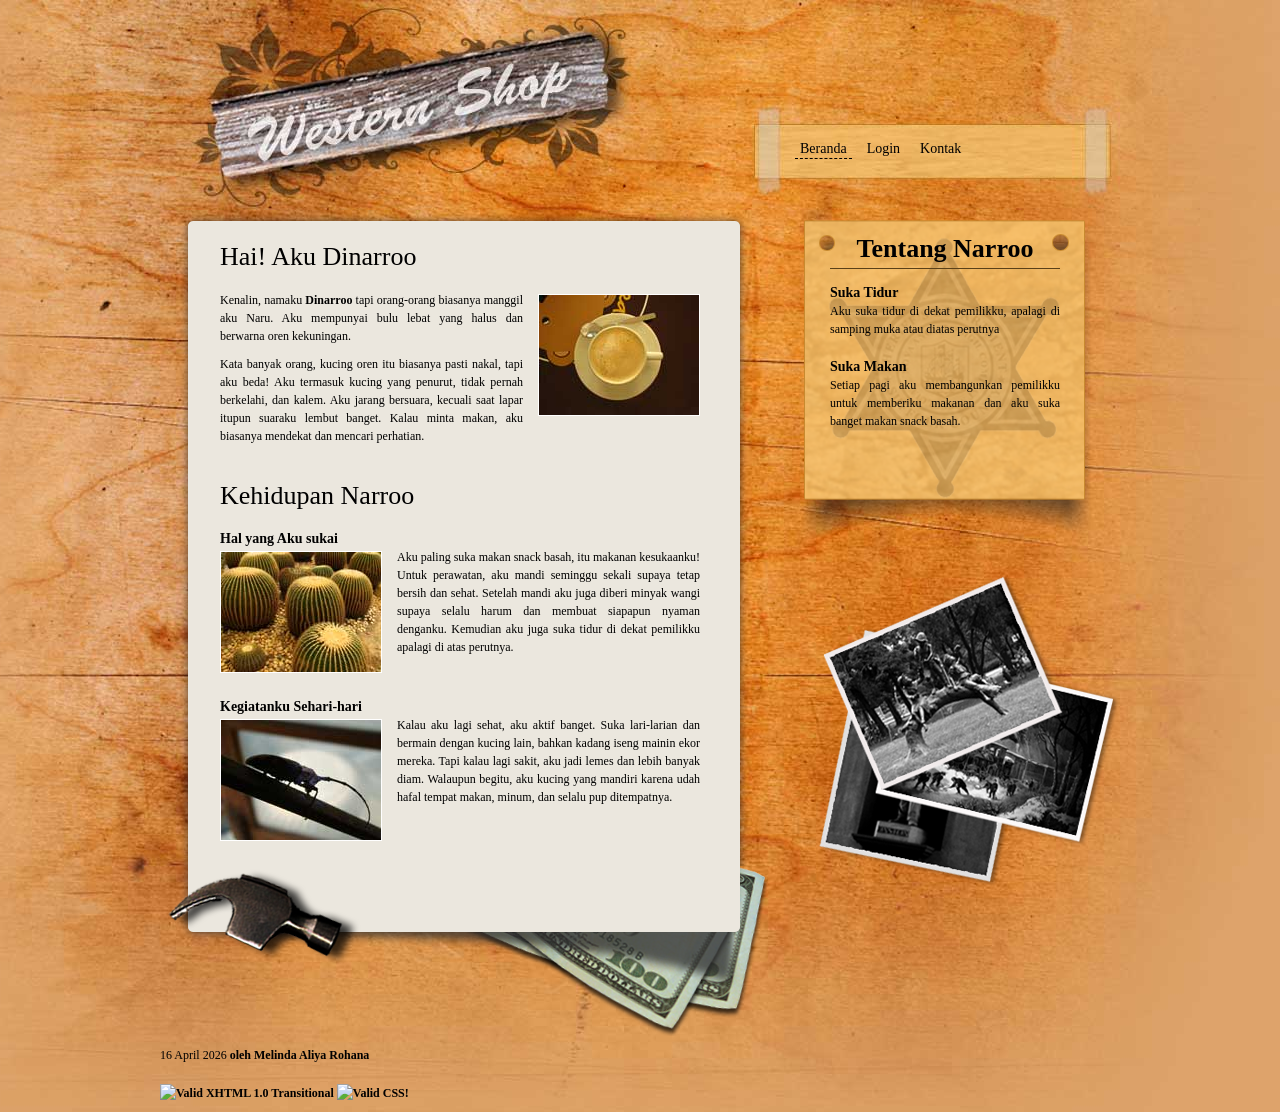
==== index.html @ 0747d090 "Fix HTML structure and content formatting" ====
<!DOCTYPE html PUBLIC "-//W3C//DTD XHTML 1.0 Transitional//EN" "http://www.w3.org/TR/xhtml1/DTD/xhtml1-transitional.dtd">
<html xmlns="http://www.w3.org/1999/xhtml">
<head>
<meta http-equiv="Content-Type" content="text/html; charset=utf-8" />
<title>Dinarroo embull</title>
<meta name="keywords" content="" />
<meta name="description" content="" />
<link href="templatemo_style.css" rel="stylesheet" type="text/css" />
</head>
<body>
<div id="templatemo_banner_wrapper">
	<div id="templatemo_banner">
    	<div id="templatemo_menu">
        	<ul>
                <li><a href="#" class="current">Beranda</a></li>
                <li><a href="#">Login</a></li>
                <li><a href="#">Kontak</a></li>
            </ul>
        </div>
    
    </div> 	<!-- end of banner -->
</div> <!-- end of banner wrapper -->    

<div id="templatemo_content_wrapper">
<div id="templatemo_content">

    <div id="main_column">
    <div class="content_top"></div>
    
        <div class="section_w480">
        <h2>Hai! Aku Dinarroo</h2>
        
            <img class="image_wrapper fr_image" src="images/templatemo_image_01.jpg" alt="image" />
            <p>Kenalin, namaku<a href="#"> Dinarroo</a> tapi orang-orang biasanya manggil aku Naru. Aku mempunyai bulu lebat yang halus dan berwarna oren kekuningan.</p>
            <p>Kata banyak orang, kucing oren itu biasanya pasti nakal, tapi aku beda! Aku termasuk kucing yang penurut, tidak pernah berkelahi, dan kalem. Aku jarang bersuara, kecuali saat lapar itupun suaraku lembut banget. Kalau minta makan, aku biasanya mendekat dan mencari perhatian.</p>
        
        </div>
        
        <div class="cleaner_h30"></div>                
        
        <div class="section_w480">
            <h2>Kehidupan Narroo</h2>
            
            <h4><a href="#">Hal yang Aku sukai</a></h4>
        <img class="image_wrapper fl_image" src="images/templatemo_image_03.jpg" alt="image" />
            
            <p>Aku paling suka makan snack basah, itu makanan kesukaanku! Untuk perawatan, aku mandi seminggu sekali supaya tetap bersih dan sehat. Setelah mandi aku juga diberi minyak wangi supaya selalu harum dan membuat siapapun nyaman denganku. Kemudian aku juga suka tidur di dekat pemilikku apalagi di atas perutnya.</p>
            
            <div class="cleaner_h20"></div>
            
            <h4><a href="#">Kegiatanku Sehari-hari</a></h4>
    <img class="image_wrapper fl_image" src="images/templatemo_image_02.jpg" alt="image" />
            
            <p>Kalau aku lagi sehat, aku aktif banget. Suka lari-larian dan bermain dengan kucing lain, bahkan kadang iseng mainin ekor mereka. Tapi kalau lagi sakit, aku jadi lemes dan lebih banyak diam. Walaupun begitu, aku kucing yang mandiri karena udah hafal tempat makan, minum, dan selalu pup ditempatnya.</p>
        </div>

        
        <div class="cleaner"></div>
    <div class="content_bottom"></div>
    </div> <!-- end of main column -->
    
    <div id="side_column">
    
        <div class="section_w350">
            <div class="news_box">
            
                <h3>Tentang Narroo</h3>
                
                <h4><a href="#">Suka Tidur </a></h4>
              <p>Aku suka tidur di dekat pemilikku, apalagi di samping muka atau diatas perutnya</p>
                
                <div class="cleaner_h10"></div>
                
                <h4><a href="#">Suka Makan</a></h4>
              <p>Setiap pagi aku membangunkan pemilikku untuk memberiku makanan dan aku suka banget makan snack basah.</p>
                
               </div>
        </div>
    
    </div> <!-- end of side column -->

    <div id="templatemo_footer">
    
        16 April 2026 <a href="#">oleh Melinda Aliya Rohana</a> <!-- Credit: www.templatemo.com -->
        
      <div class="cleaner_h20"></div>
        
        <a href="http://validator.w3.org/check?uri=referer"><img style="border:0;width:88px;height:31px" src="http://www.w3.org/Icons/valid-xhtml10" alt="Valid XHTML 1.0 Transitional" width="88" height="31" vspace="8" border="0" /></a>
        <a href="http://jigsaw.w3.org/css-validator/check/referer"><img style="border:0;width:88px;height:31px"  src="http://jigsaw.w3.org/css-validator/images/vcss-blue" alt="Valid CSS!" vspace="8" border="0" /></a>
    
    </div> <!-- end of footer -->
    <div class="cleaner"></div>    

</div> <!-- end of content -->
</div> <!-- end of content wrapper -->
<!-- templatemo 155 western shop -->
<!-- 
Western Shop Template 
http://www.templatemo.com/preview/templatemo_155_western_shop 
-->
</body>
</html>
---- templatemo_style.css ----
/*
CSS Credit: http://www.templatemo.com
*/

/* 
Western Shop Template 
http://www.templatemo.com/preview/templatemo_155_western_shop 
*/
body {
	margin: 0;
	padding: 0;
	line-height: 1.5em;
	font-family: Georgia, "Times New Roman", Times, serif;
	font-size: 12px;
	color: #000000;
	background: #dda469;
}
		
a:link, a:visited { color: #000000; text-decoration: none; font-weight: bold; } 
a:active, a:hover { color: #000000; text-decoration: underline; }

p { margin: 0px; padding: 0 0 10px 0; text-align: justify; }

img { margin: 0px; padding: 0px; border: none; }

.cleaner { clear: both; width: 100%; height: 0px; font-size: 0px;  }

.cleaner_h10 { clear: both; width:100%; height: 10px; }
.cleaner_h20 { clear: both; width:100%; height: 20px; }
.cleaner_h30 { clear: both; width:100%; height: 30px; }

h1 {
	margin: 0px;
	padding: 2px 0;
	font-size: 30px;
	font-weight: bold;
}

h2 {
	margin: 0 0 15px 0;
	padding: 2px 0 10px 0;
	font-size: 26px;
	font-weight: normal;
	background: url(images/templatemo_h1_bg.jpg) bottom left no-repeat;	
}

h3 {
	margin: 0 0 15px 0;
	padding: 0 0 10px 0;
	font-size: 20px;
	font-weight: bold;
}

h4 {
	margin: 0px;
	padding: 0px;
	font-size: 14px;
	font-weight: bold;
}


.image_wrapper {
	border: 1px solid #ffffff;
	margin-top: 3px;
	margin-bottom: 5px;
}

.fl_image {
	float: left;
	margin-right: 15px 
}

.fr_image {
	float: right;
	margin-left: 15px 
}


/* banner */

#templatemo_banner_wrapper {
	width: 100%;
	height: 210px;
	margin: 0 auto;
	background: url(images/templatemo_banner_wrapper_bg.jpg) center top no-repeat;
}

#templatemo_banner {
	width: 960px;
	height: 210px;
	margin: 0 auto;
	background: url(images/templatemo_banner_bg.jpg) center top no-repeat;
}
/* end of banner */

/* menu */
#templatemo_menu {
	float: right;
	margin-top: 125px;
	margin-right: 35px;
	width: 305px;
	height: 55px;
	overflow: hidden;
}

#templatemo_menu ul {
	margin: 0px;
	padding: 15px 0 0 10px;
	list-style: none;
}

#templatemo_menu ul li {
	padding: 0px;
	margin: 0px;
	display: inline;
}

#templatemo_menu ul li a {
	float: left;
	display: block;
	padding-top: 20px;
	padding: 0 5px;
	margin: 0 5px;
	text-align: center;
	font-size: 14px;
	text-decoration: none;
	color: #000000;	
	font-weight: normal;
}

#templatemo_menu li a:hover, #templatemo_menu li .current {
	border-bottom: 1px dashed #000000;
}
/* end of menu*/

/*  content */
#templatemo_content_wrapper {
	clear: both;
	width: 100%;
	margin: 0 auto;
	background: url(images/templatemo_background.jpg) top center no-repeat;
}

#templatemo_content {
	width: 960px;
	margin: 0 auto;
	background: url(images/templatemo_background.jpg) top center no-repeat;
}

#main_column {
	float: left;
	width: 480px;
	margin: 16px 0 170px 0;
	padding: 20px 60px;
	background: url(images/templatemo_content_middle.png) repeat-y;
	position: relative;	
}

#main_column .content_top {
	position: absolute;
	width: 960px;
	height: 16px;
	top: -16px;
	left: 0px;
	background:url(images/templatemo_content_top.png) no-repeat;
}

#main_column .content_bottom {
	position: absolute;
	width: 960px;
	height: 170px;
	bottom: -170px;
	left: 0px;
	background: url(images/templatemo_content_bottom.png) no-repeat;	
}

#side_column {
	float: right;
	width: 350px;
	padding: 10px 0 313px 0;
	background: url(images/templatemo_image.png) bottom right no-repeat;
}

.section_w480 {
	clear: both;
	width: 480px;
}


.section_w350 {
	clear: both;
	width: 350px;
	margin-bottom: 30px;
}

.news_box {
	padding: 20px 60px 0 60px;
	height: 304px;
	background: url(images/news_bg.png) no-repeat;
}

.news_box h3 {
	font-size: 26px;
	border-bottom: 1px solid #5a4018;
	text-align: center;
}

.news_box p {
}

/* footer */
#templatemo_footer {
	clear: both;
	padding: 10px 0;
	text-align: left;
}


/* end of footer */
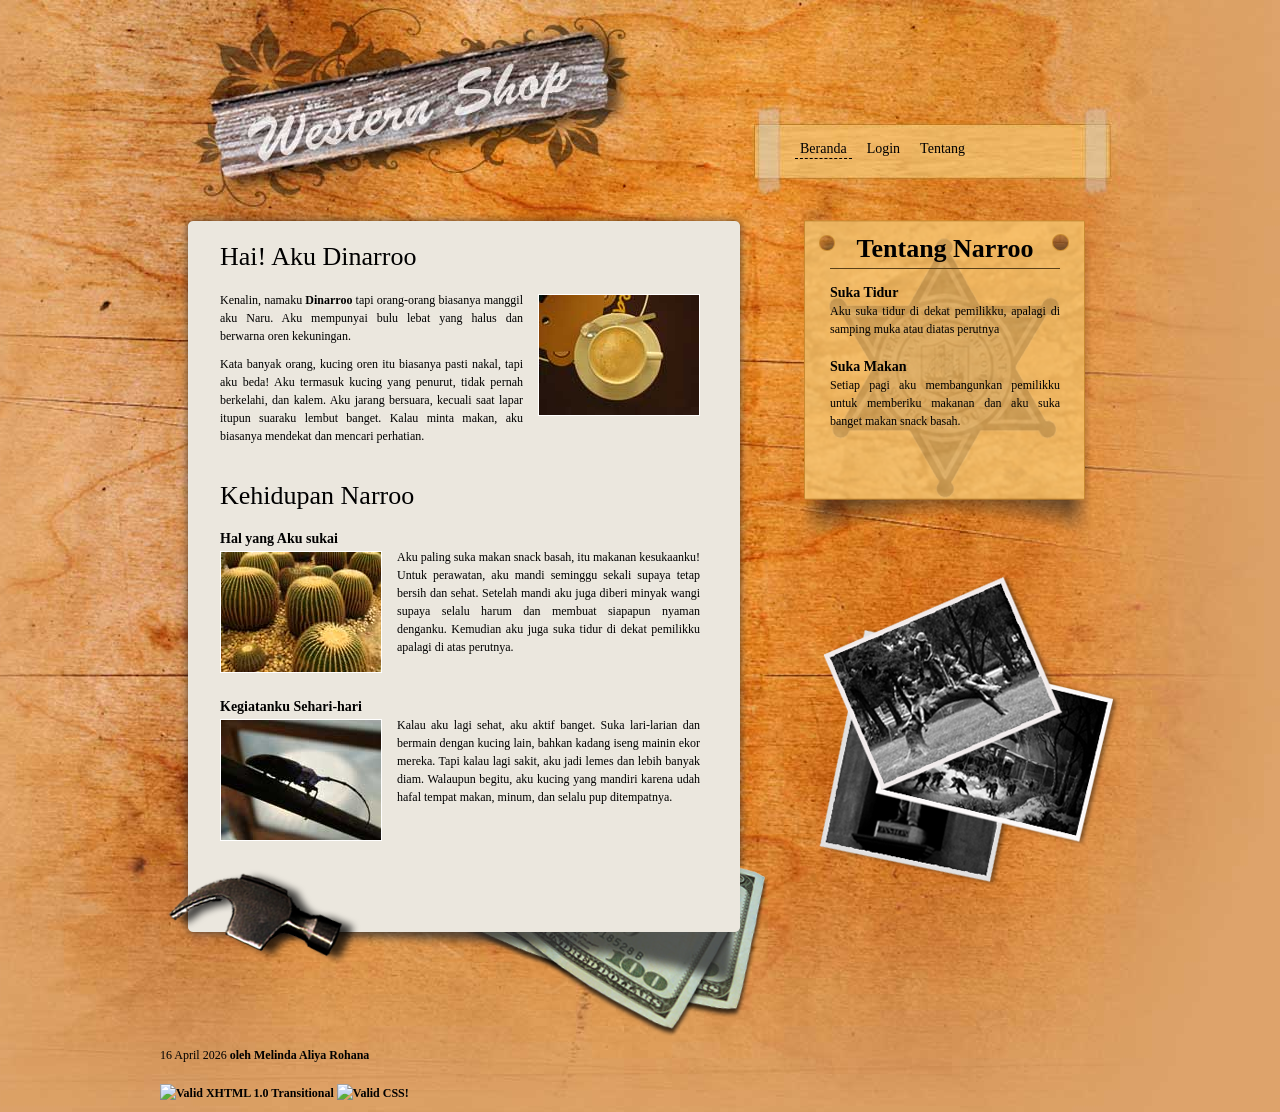
==== commit 980c6c92: "Fix HTML structure and update content" ====
--- a/index.html
+++ b/index.html
@@ -14,7 +14,7 @@
         	<ul>
                 <li><a href="#" class="current">Beranda</a></li>
                 <li><a href="#">Login</a></li>
-                <li><a href="#">Kontak</a></li>
+                <li><a href="#">Tentang</a></li>
             </ul>
         </div>
     
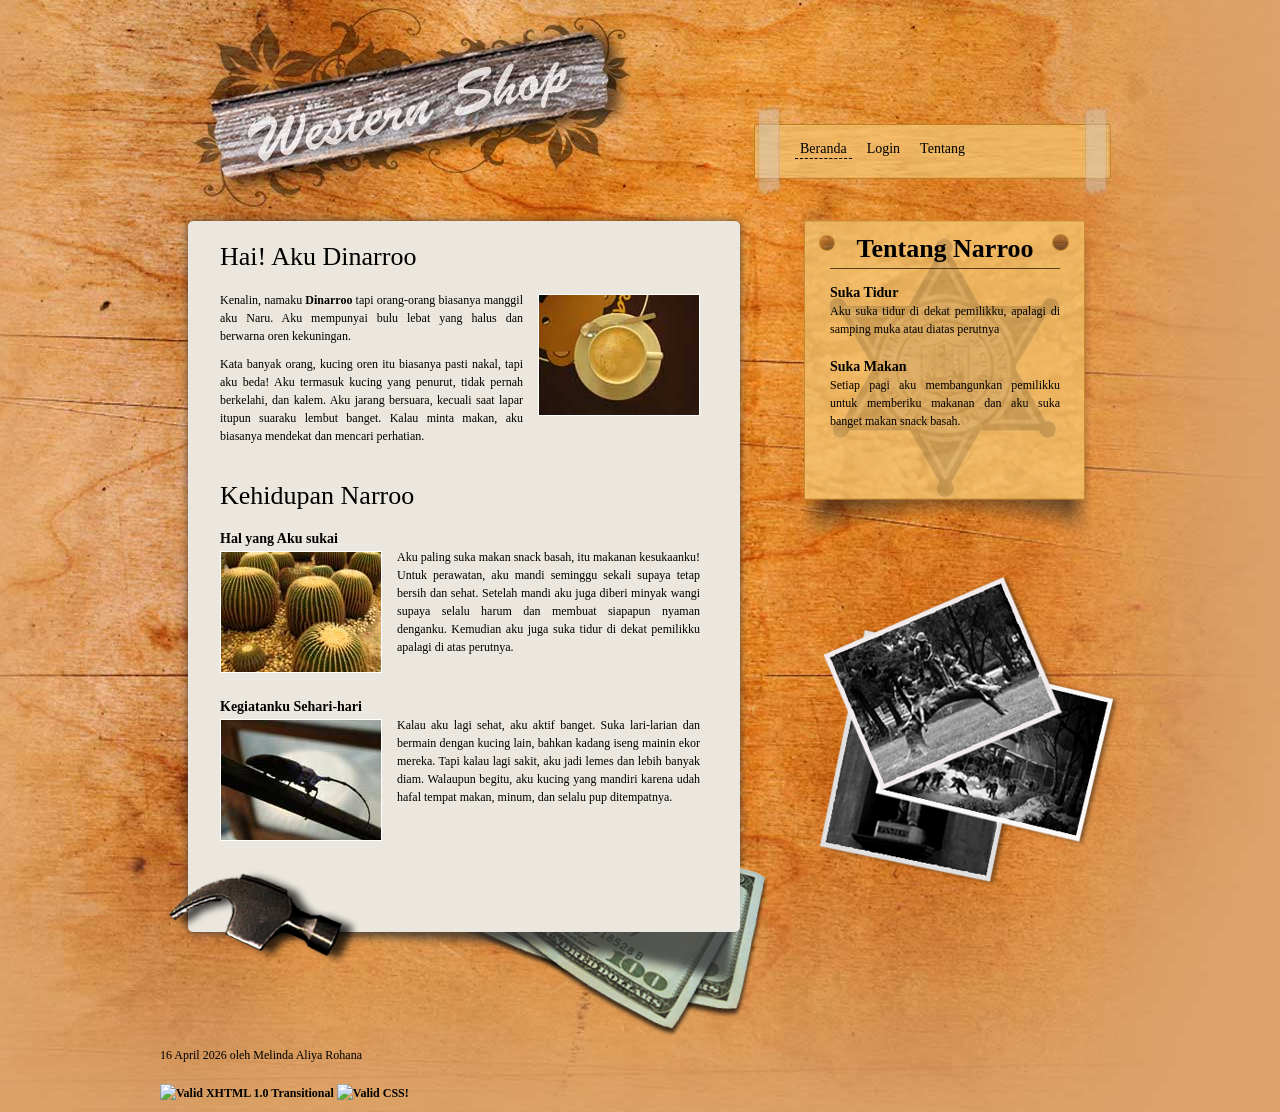
==== commit 0cb76b9a: "Fix HTML formatting and structure" ====
--- a/index.html
+++ b/index.html
@@ -81,7 +81,7 @@
 
     <div id="templatemo_footer">
     
-        16 April 2026 <a href="#">oleh Melinda Aliya Rohana</a> <!-- Credit: www.templatemo.com -->
+        16 April 2026 oleh Melinda Aliya Rohana
         
       <div class="cleaner_h20"></div>
         
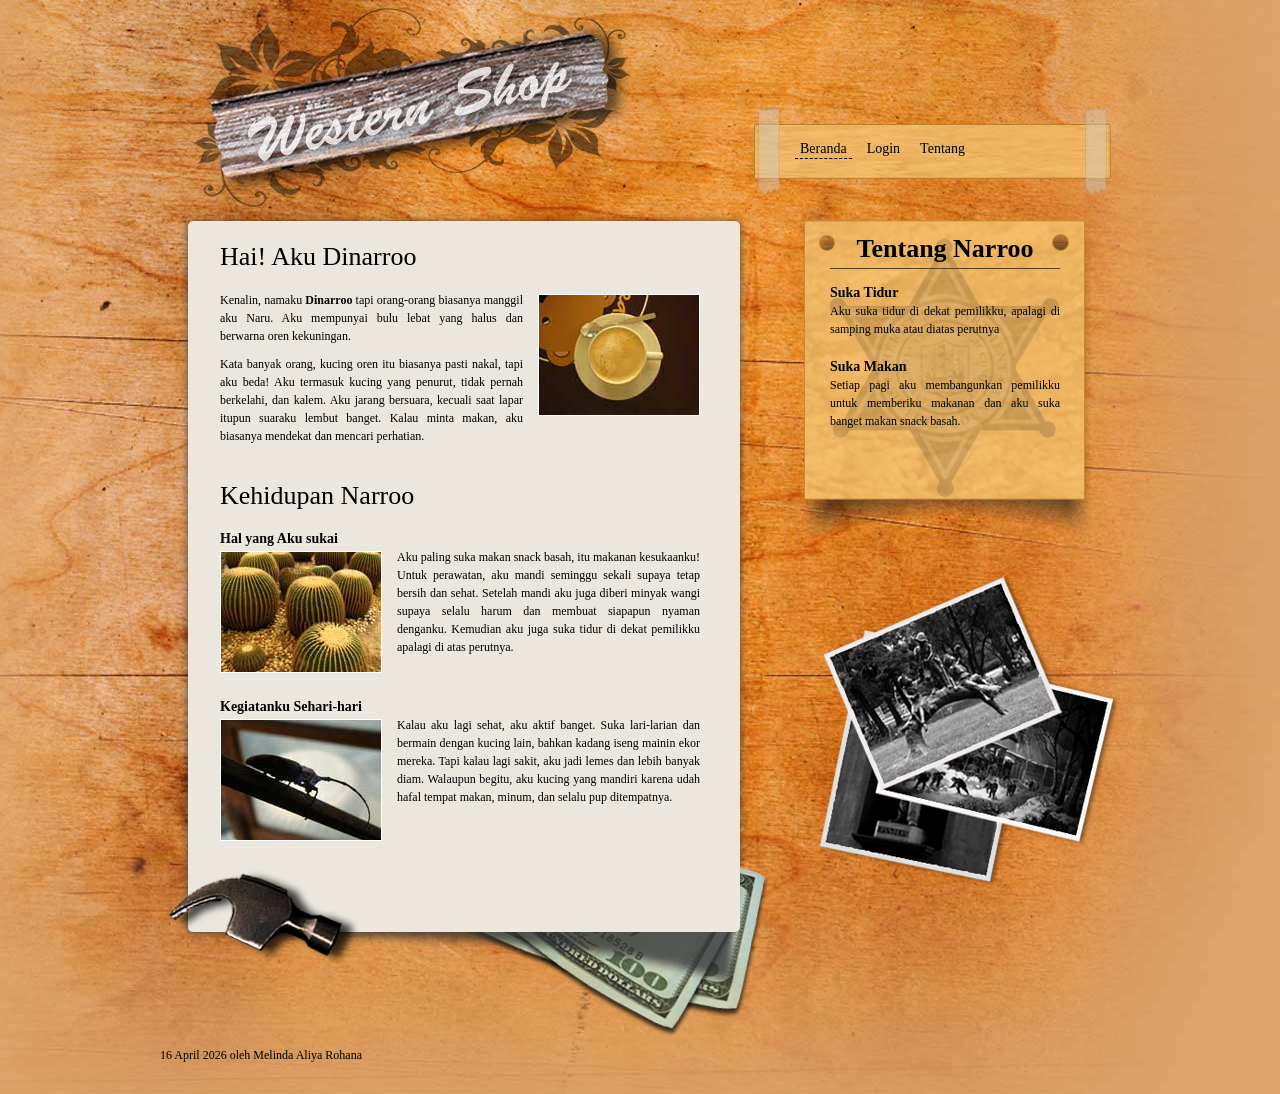
==== commit fd2dc915: "Fix HTML structure and formatting" ====
--- a/index.html
+++ b/index.html
@@ -85,18 +85,9 @@
         
       <div class="cleaner_h20"></div>
         
-        <a href="http://validator.w3.org/check?uri=referer"><img style="border:0;width:88px;height:31px" src="http://www.w3.org/Icons/valid-xhtml10" alt="Valid XHTML 1.0 Transitional" width="88" height="31" vspace="8" border="0" /></a>
-        <a href="http://jigsaw.w3.org/css-validator/check/referer"><img style="border:0;width:88px;height:31px"  src="http://jigsaw.w3.org/css-validator/images/vcss-blue" alt="Valid CSS!" vspace="8" border="0" /></a>
-    
     </div> <!-- end of footer -->
     <div class="cleaner"></div>    
 
 </div> <!-- end of content -->
-</div> <!-- end of content wrapper -->
-<!-- templatemo 155 western shop -->
-<!-- 
-Western Shop Template 
-http://www.templatemo.com/preview/templatemo_155_western_shop 
--->
 </body>
 </html>
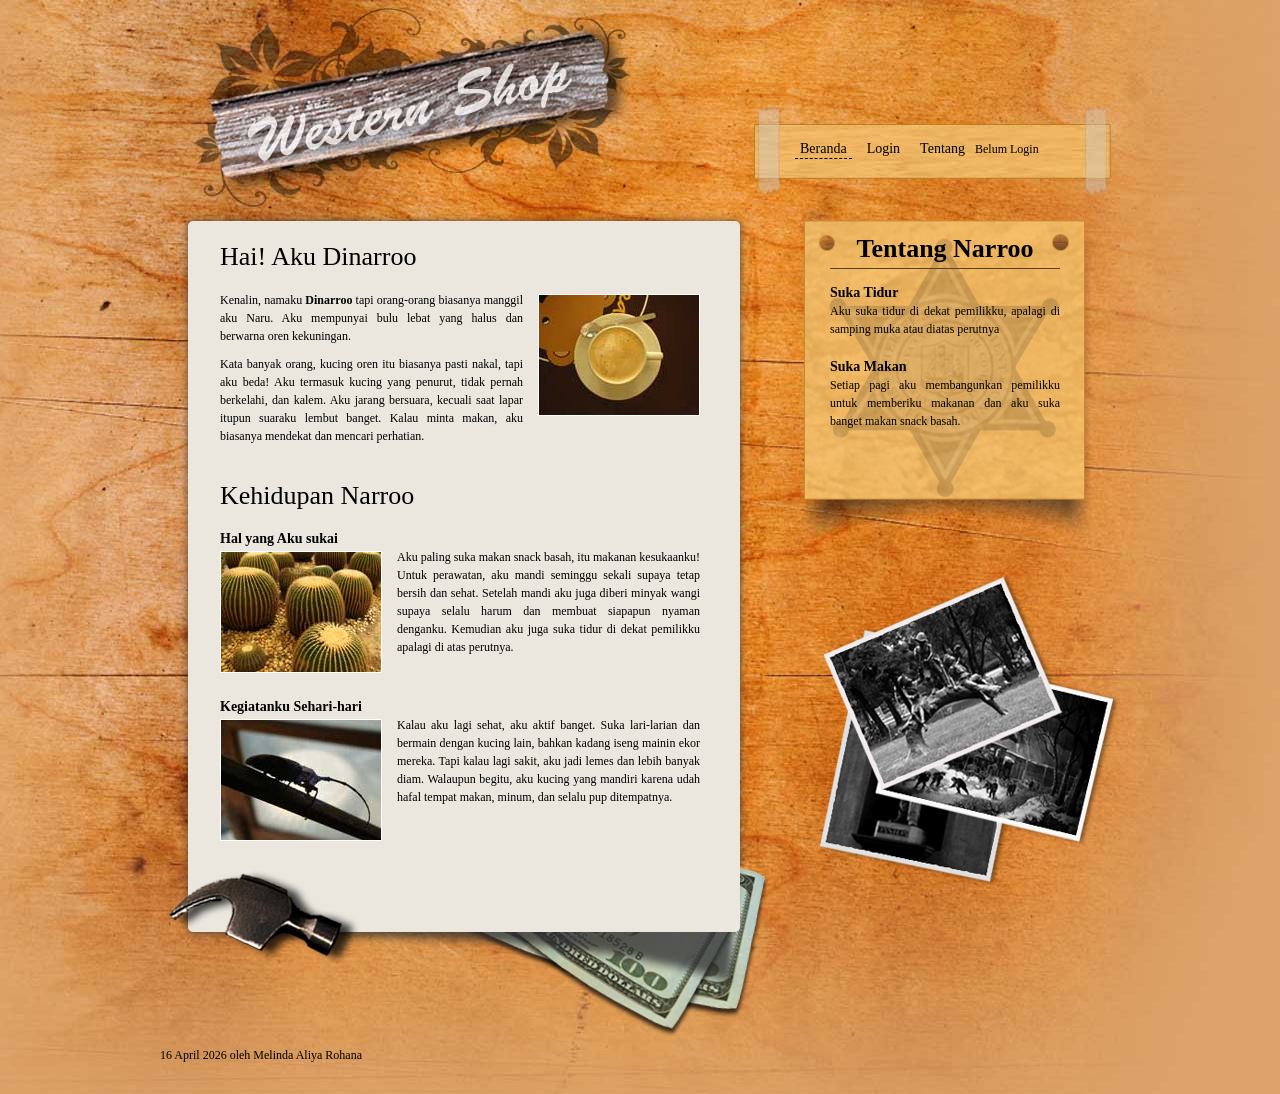
==== commit f494829c: "Fix HTML structure and add user info section" ====
--- a/index.html
+++ b/index.html
@@ -15,6 +15,7 @@
                 <li><a href="#" class="current">Beranda</a></li>
                 <li><a href="#">Login</a></li>
                 <li><a href="#">Tentang</a></li>
+				<li><p id="userInfo">Belum Login</p>
             </ul>
         </div>
     
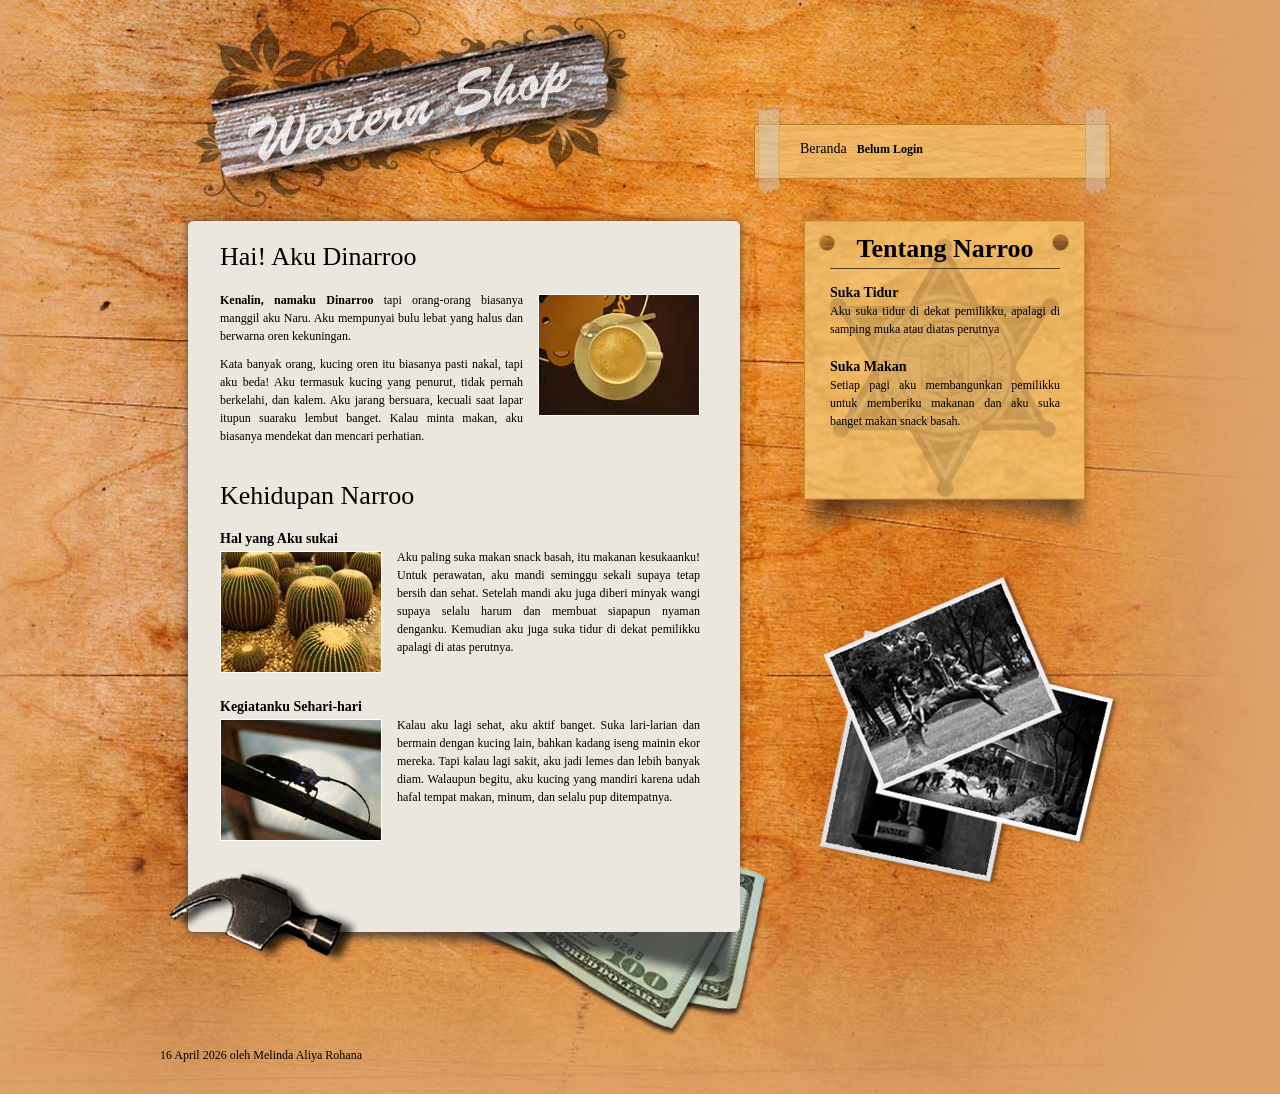
==== commit 0a6dc8ec: "Fix HTML formatting and structure" ====
--- a/index.html
+++ b/index.html
@@ -12,9 +12,9 @@
 	<div id="templatemo_banner">
     	<div id="templatemo_menu">
         	<ul>
-                <li><a href="#" class="current">Beranda</a></li>
-                <li><a href="#">Login</a></li>
-                <li><a href="#">Tentang</a></li>
+                <li><a href=class="current">Beranda</a></li>
+                <li><a href=Login</a></li>
+                <li><a href=Tentang</a></li>
 				<li><p id="userInfo">Belum Login</p>
             </ul>
         </div>
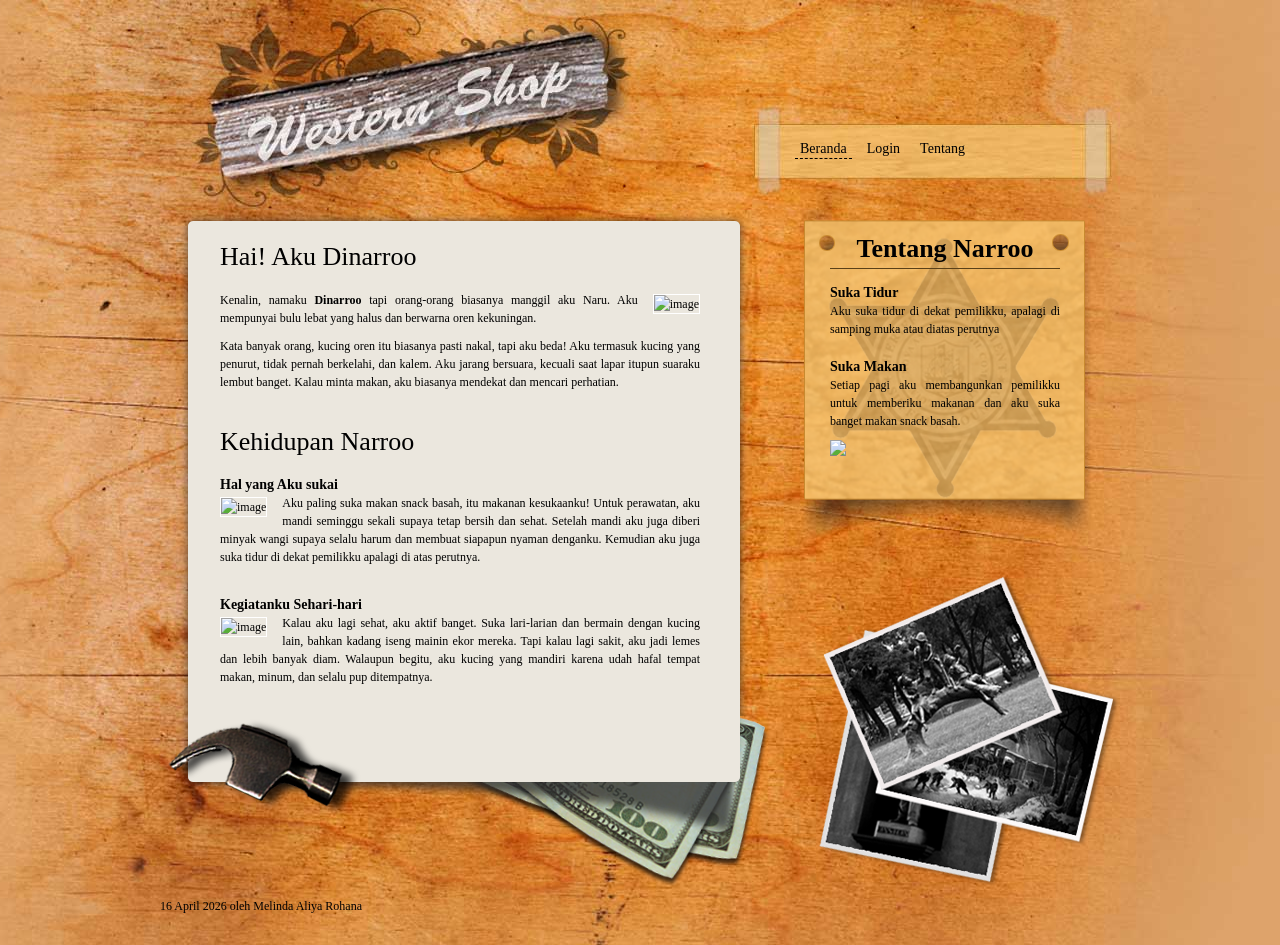
==== commit fdc03139: "Improve navigation and add login/logout script Updated navigation links and added JavaScript for log" ====
--- a/index.html
+++ b/index.html
@@ -12,10 +12,10 @@
 	<div id="templatemo_banner">
     	<div id="templatemo_menu">
         	<ul>
-                <li><a href=class="current">Beranda</a></li>
-                <li><a href=Login</a></li>
-                <li><a href=Tentang</a></li>
-				<li><p id="userInfo">Belum Login</p>
+                <li><a href="index.html" class="current">Beranda</a></li>
+                <li><a href="login.html" id="nav-login">Login</a></li>
+                <li><a href="#" id="nav-logout" style="display:none;">Logout</a></li>
+                <li><a href="#">Tentang</a></li>
             </ul>
         </div>
     
@@ -31,7 +31,7 @@
         <div class="section_w480">
         <h2>Hai! Aku Dinarroo</h2>
         
-            <img class="image_wrapper fr_image" src="images/templatemo_image_01.jpg" alt="image" />
+            <img class="image_wrapper fr_image" src="images/top.jpeg" alt="image" />
             <p>Kenalin, namaku<a href="#"> Dinarroo</a> tapi orang-orang biasanya manggil aku Naru. Aku mempunyai bulu lebat yang halus dan berwarna oren kekuningan.</p>
             <p>Kata banyak orang, kucing oren itu biasanya pasti nakal, tapi aku beda! Aku termasuk kucing yang penurut, tidak pernah berkelahi, dan kalem. Aku jarang bersuara, kecuali saat lapar itupun suaraku lembut banget. Kalau minta makan, aku biasanya mendekat dan mencari perhatian.</p>
         
@@ -43,15 +43,14 @@
             <h2>Kehidupan Narroo</h2>
             
             <h4><a href="#">Hal yang Aku sukai</a></h4>
-        <img class="image_wrapper fl_image" src="images/templatemo_image_03.jpg" alt="image" />
+        <img class="image_wrapper fl_image" src="images/mid.jpeg" alt="image" />
             
             <p>Aku paling suka makan snack basah, itu makanan kesukaanku! Untuk perawatan, aku mandi seminggu sekali supaya tetap bersih dan sehat. Setelah mandi aku juga diberi minyak wangi supaya selalu harum dan membuat siapapun nyaman denganku. Kemudian aku juga suka tidur di dekat pemilikku apalagi di atas perutnya.</p>
             
             <div class="cleaner_h20"></div>
             
             <h4><a href="#">Kegiatanku Sehari-hari</a></h4>
-    <img class="image_wrapper fl_image" src="images/templatemo_image_02.jpg" alt="image" />
-            
+    <img class="image_wrapper fl_image" src="images/kandang.jpeg" alt="image" />
             <p>Kalau aku lagi sehat, aku aktif banget. Suka lari-larian dan bermain dengan kucing lain, bahkan kadang iseng mainin ekor mereka. Tapi kalau lagi sakit, aku jadi lemes dan lebih banyak diam. Walaupun begitu, aku kucing yang mandiri karena udah hafal tempat makan, minum, dan selalu pup ditempatnya.</p>
         </div>
 
@@ -75,6 +74,7 @@
                 <h4><a href="#">Suka Makan</a></h4>
               <p>Setiap pagi aku membangunkan pemilikku untuk memberiku makanan dan aku suka banget makan snack basah.</p>
                 
+              <img id="side_image"src="images/image.png">
                </div>
         </div>
     
@@ -90,5 +90,26 @@
     <div class="cleaner"></div>    
 
 </div> <!-- end of content -->
+<script type="text/javascript">
+function updateNav() {
+    var logged = localStorage.getItem('loggedIn') === 'true';
+    var loginLink = document.getElementById('nav-login');
+    var logoutLink = document.getElementById('nav-logout');
+    if (loginLink) {
+        loginLink.style.display = logged ? 'none' : 'inline-block';
+    }
+    if (logoutLink) {
+        logoutLink.style.display = logged ? 'inline-block' : 'none';
+        if (logged) {
+            logoutLink.onclick = function(event) {
+                event.preventDefault();
+                localStorage.removeItem('loggedIn');
+                window.location.href = 'index.html';
+            };
+        }
+    }
+}
+updateNav();
+</script>
 </body>
 </html>
